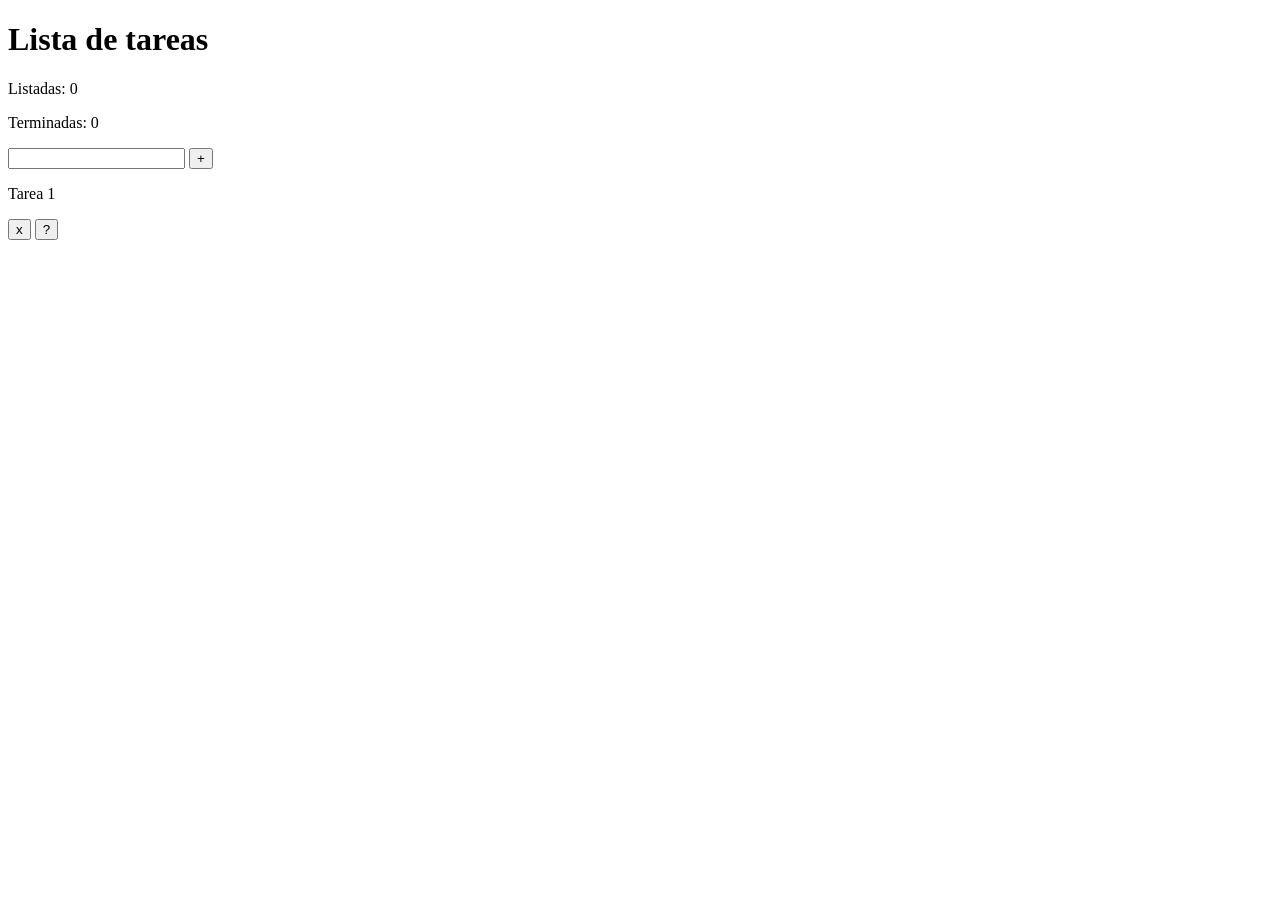
==== index.html @ f81afcd0 "Estructura de carpetas, inicio de proyecto" ====
<!DOCTYPE html>
<html lang="en">

<head>
    <meta charset="UTF-8">
    <meta name="viewport" content="width=device-width, initial-scale=1.0">
    <title>Lista de tareas</title>
    <link rel="stylesheet" type="text/css" href="css/estilos.css" />
</head>

<body>
    <header>
        <div>
            <h1>Lista de tareas</h1>
        </div>
        
        <div class="datos">
            <p id="total">Listadas: 0</p>
            <p id="completadas">Terminadas: 0</p>
        </div>
    </header>

    <main>
        <div class="contenedor">
            <form class="formulario" id="formulario">
                <input type="text" id="tarea">
                <button class="Agregar" data-id="${item.id}">+</button>
            </form>
    
            <div class="tareas" id="tareas">
                <div class="item-tarea">
                    <p>Tarea 1</p>
                    <div class="botones">
                        <button class="eliminar" data-id="${item.id}">x</button>
                        <button class="completada" data-id="${item.id}">?</button>
                    </div>
                </div>
            </div>
        </div>
    </main>
</body>
</html>
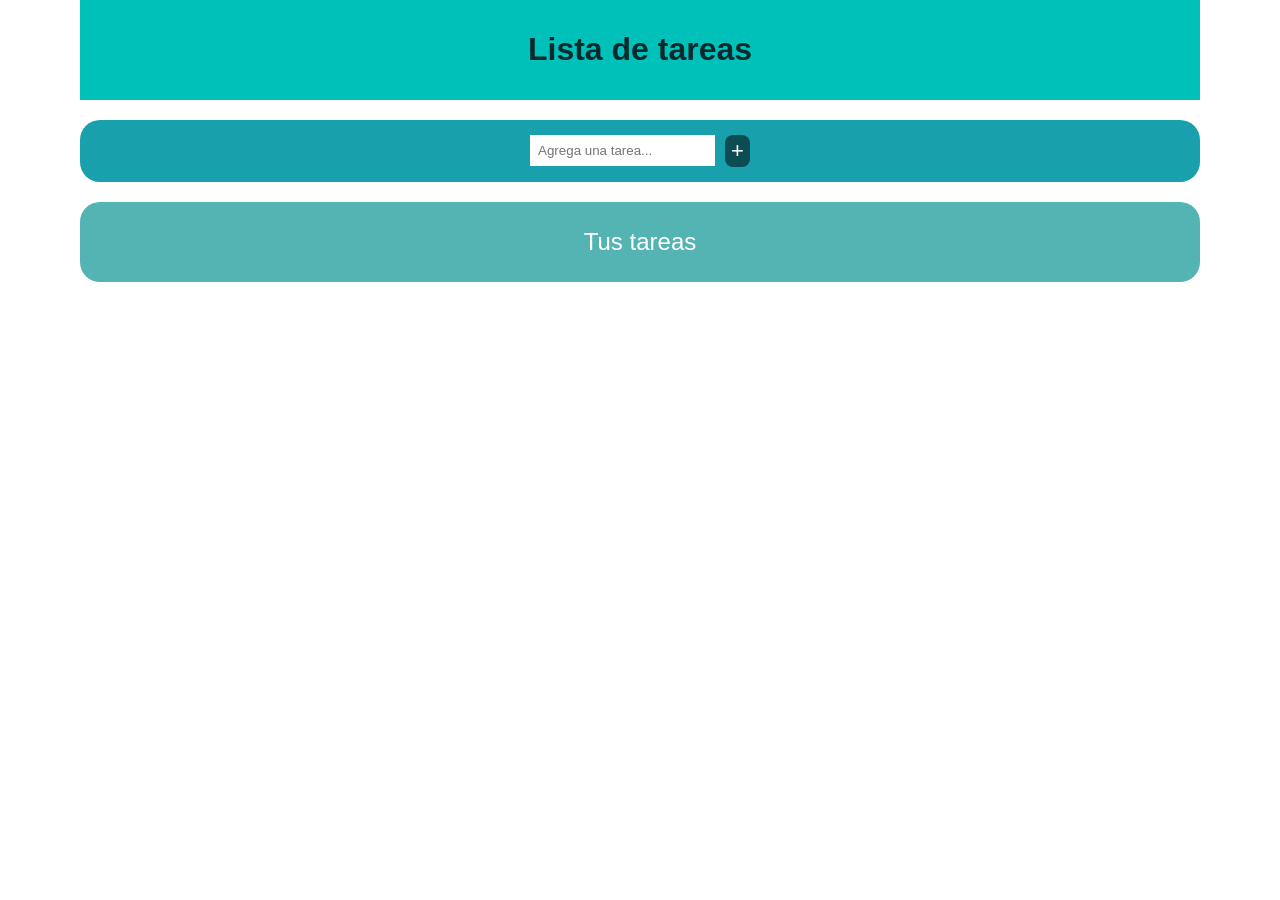
==== commit 756882c7: "Se agregaron funcionalidades" ====
--- a/index.html
+++ b/index.html
@@ -5,38 +5,29 @@
     <meta charset="UTF-8">
     <meta name="viewport" content="width=device-width, initial-scale=1.0">
     <title>Lista de tareas</title>
-    <link rel="stylesheet" type="text/css" href="css/estilos.css" />
+    <link rel="stylesheet" type="text/css" href="css/style.css" />
+    <script src="js/script.js"></script>
 </head>
 
 <body>
     <header>
-        <div>
+        <div class="div-h1">
             <h1>Lista de tareas</h1>
-        </div>
-        
-        <div class="datos">
-            <p id="total">Listadas: 0</p>
-            <p id="completadas">Terminadas: 0</p>
         </div>
     </header>
 
     <main>
-        <div class="contenedor">
-            <form class="formulario" id="formulario">
-                <input type="text" id="tarea">
-                <button class="Agregar" data-id="${item.id}">+</button>
-            </form>
+        <section class="contenedor">
+            <div class="div-form">
+                <input type="text" id="tarea"placeholder="Agrega una tarea...">
+                <button class="agregar" id="btnAgregar"> + </button>
+            </div>
     
             <div class="tareas" id="tareas">
-                <div class="item-tarea">
-                    <p>Tarea 1</p>
-                    <div class="botones">
-                        <button class="eliminar" data-id="${item.id}">x</button>
-                        <button class="completada" data-id="${item.id}">?</button>
-                    </div>
-                </div>
+                <p>Tus tareas</p>
+                <ul id="listado">  </ul>
             </div>
-        </div>
+        </section>
     </main>
 </body>
 </html>
--- a/css/style.css
+++ b/css/style.css
@@ -0,0 +1,144 @@
+@import url("https://fonts.googleapis.com/css2?family=Roboto&display=swap");
+
+body {
+  box-sizing: border-box;
+  margin: 0;
+  padding: 0;
+  font-family: "Roboto", sans-serif;
+  display: flex;
+  flex-direction: column;
+}
+
+/* ---------- Header ----------- */
+.div-h1 {
+    background-color: #00C1B9;
+    display: flex;
+    justify-content: center;
+    text-align: center;
+    flex-direction: column;
+}
+
+h1 {
+  text-align: center;
+  padding: 10px;
+  color: #072A2D;
+}
+
+/* DATOS */
+.datos {
+  display: flex;
+  justify-content: space-around;
+  background-color: #0C4D53;
+}
+
+p {
+  text-align: center;
+  color: white;
+  font-size: 24px;
+}
+
+header {
+  padding: 0px 80px;
+}
+
+/* CONTENEDOR */
+.contenedor {
+  margin: 10px;
+  padding: 0px 70px;
+}
+
+.contenedor .div-form {
+    text-align: center;
+    display: flex;
+    flex-direction: row;
+    gap: 10px;
+    background-color: #18A1AD;
+    color: white;
+    align-items: center;
+    justify-content: center;
+    padding: 15px;
+    border-radius: 20px;
+    margin: 20px 0px;
+}
+
+.agregar {
+  text-align: center;
+  background-color: #0C4D53;
+  text-decoration: none;
+  color: white;
+  font-size: 22px;
+  border: none;
+  height: 32px;
+  border-radius: 8px;
+  cursor: pointer;
+}
+
+.tareas{
+  border-radius: 20px;
+  background-color: #54B4B4;
+  margin-top: 10px;
+  padding: 2px;
+}
+
+input[type="text"] {
+  border: none;
+  padding: 8px;
+}
+
+
+/* TAREAS */
+#listado {
+  margin-left: -40px;
+}
+#listado li{
+  justify-content: center;
+  display: flex;
+  text-align: center;
+  gap: 10px;
+  background-color: #e3f4ee;
+  align-items: center;
+  border-radius: 14px;
+  margin: 10px;
+  height: 40px;
+}
+
+.eliminar {
+  border: none;
+  text-align: center;
+  background-color: #764e8f;
+  color: white;
+  border-radius: 8px;
+  cursor: pointer;
+  padding: 8px;
+}
+
+.eliminar:hover {
+  transform: scale(1.3);
+}
+
+.terminar {
+  border: none;
+  background-color: #2d9483;
+  color: white;
+  border-radius: 8px;
+  cursor: pointer;
+  padding: 8px;
+}
+
+.terminar:hover {
+  transform: scale(1.3);
+}
+
+.completa {
+  text-decoration: line-through;
+  color: #072A2D;
+}
+
+.incompleta {
+ 
+  color: #072A2D;
+}
+
+#elemento {
+  list-style: none;
+}
